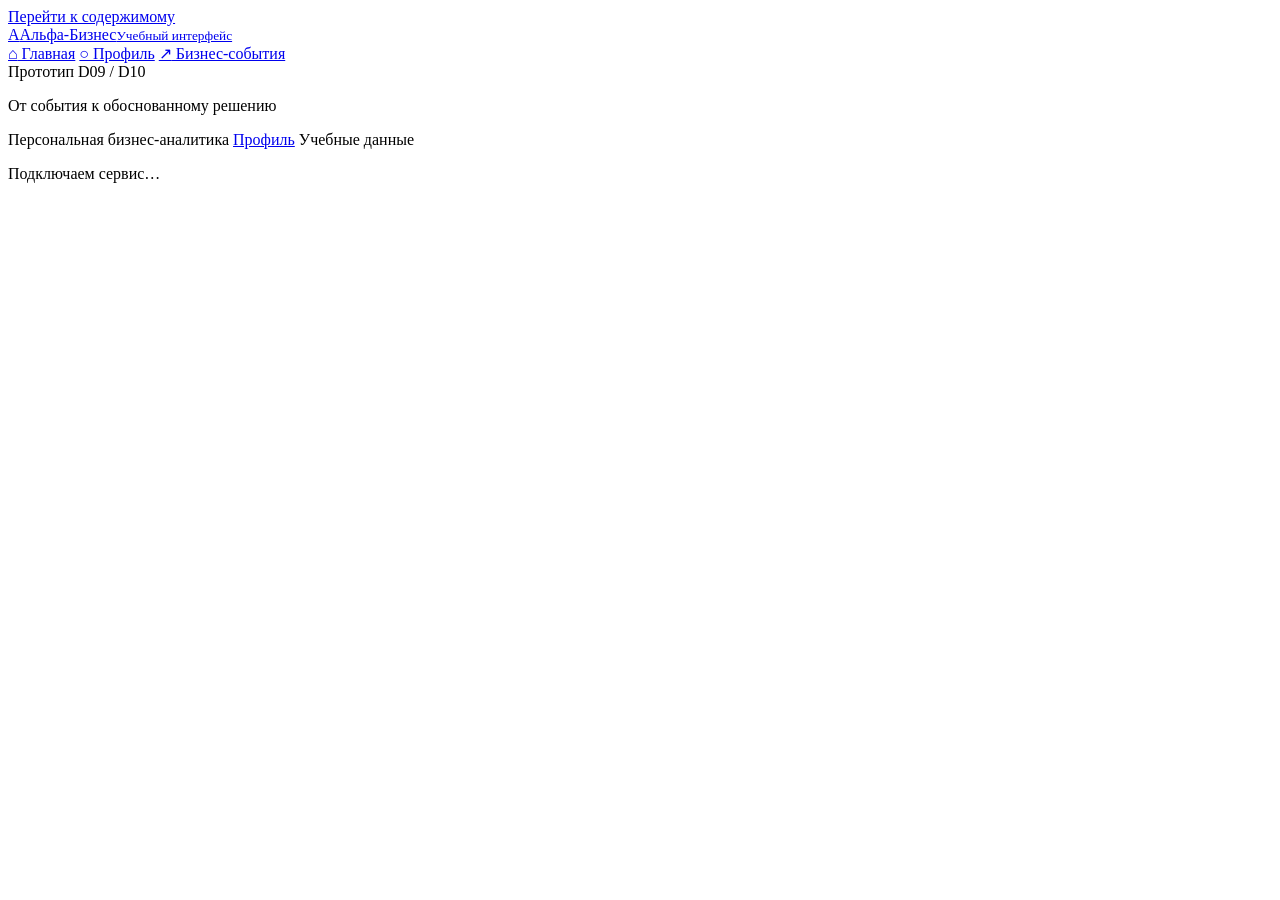
==== frontend/web/index.html @ 7c59dd0a "Frontend changes for further integrations. Папка d09_d10_mvp переименована во frontend" ====
<!doctype html>
<html lang="ru">
<head>
  <meta charset="utf-8"><meta name="viewport" content="width=device-width,initial-scale=1">
  <title>Бизнес-события · учебный Альфа-Бизнес</title>
  <link rel="stylesheet" href="/styles.css"><script src="/integration.js" defer></script><script src="/app.js" defer></script>
</head>
<body>
<a class="skip" href="#main">Перейти к содержимому</a>
<aside class="sidebar">
  <a class="brand" href="#/home"><span class="logo">А</span><span>Альфа-Бизнес<small>Учебный интерфейс</small></span></a>
  <nav aria-label="Основная навигация">
    <a data-nav="home" href="#/home"><span aria-hidden="true">⌂</span> Главная</a>
    <a data-nav="profile" href="#/profile"><span aria-hidden="true">○</span> Профиль</a>
    <a data-nav="feed" href="#/feed"><span aria-hidden="true">↗</span> Бизнес-события</a>
  </nav>
  <div class="sidebar-bottom"><span class="dot"></span> Прототип D09 / D10<p>От события к обоснованному решению</p></div>
</aside>
<div class="workspace">
  <header class="topbar">
    <span class="topbar-title">Персональная бизнес-аналитика</span>
    <a id="profile-link" class="profile-link" href="#/profile">Профиль</a>
    <span class="demo-pill">Учебные данные</span>
  </header>
  <main id="main" tabindex="-1">
    <p id="status" role="status" aria-live="polite">Подключаем сервис…</p>
    <div id="error" class="error" role="alert" hidden></div>
    <div id="page" aria-busy="true"></div>
  </main>
  <footer id="notice"></footer>
</div>
</body></html>
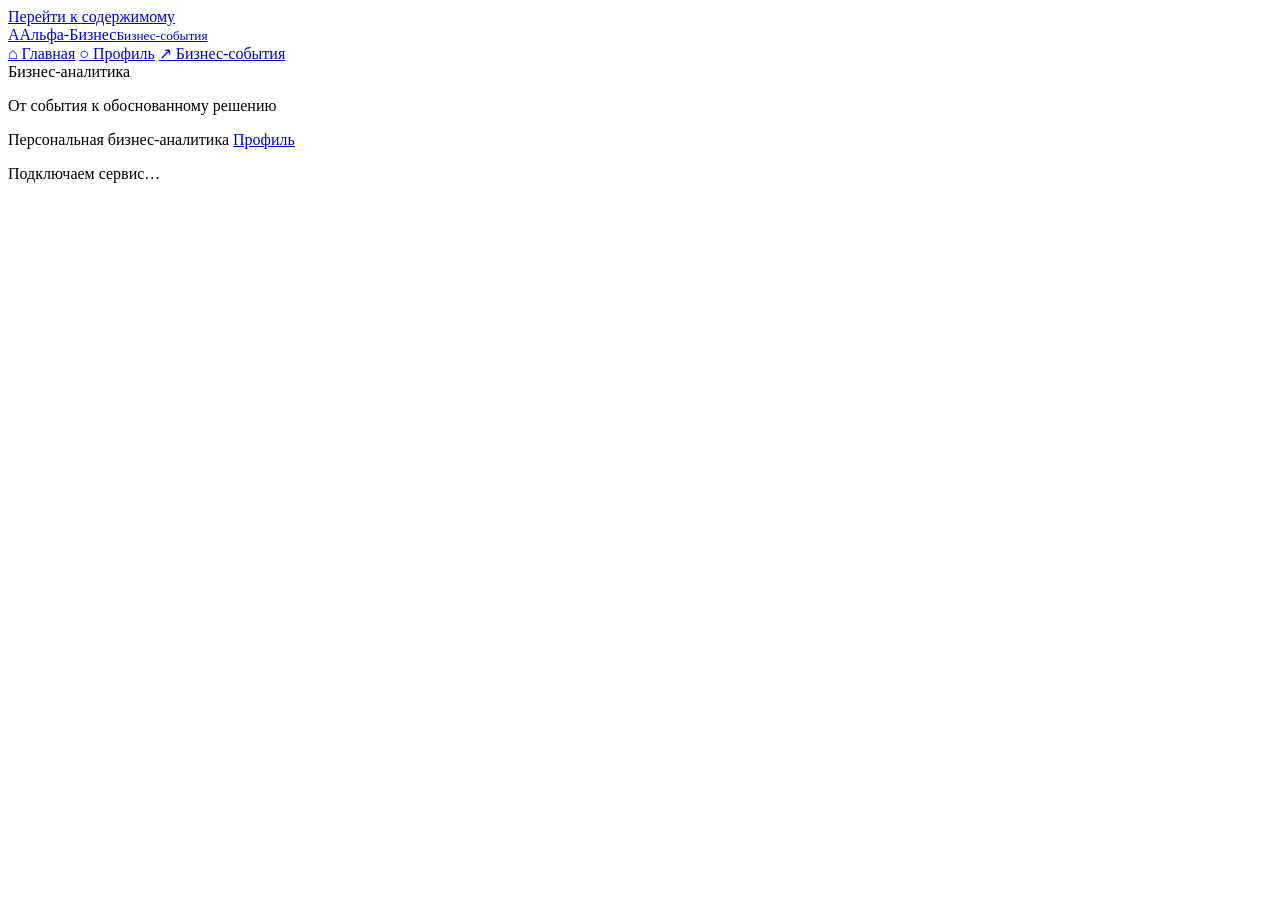
==== commit c19c8f60: "Ready to show changes Changed UI for representing. Deleted syntetic data and marks." ====
--- a/frontend/web/index.html
+++ b/frontend/web/index.html
@@ -2,25 +2,24 @@
 <html lang="ru">
 <head>
   <meta charset="utf-8"><meta name="viewport" content="width=device-width,initial-scale=1">
-  <title>Бизнес-события · учебный Альфа-Бизнес</title>
-  <link rel="stylesheet" href="/styles.css"><script src="/integration.js" defer></script><script src="/app.js" defer></script>
+  <title>Бизнес-события · Альфа-Бизнес</title>
+  <link rel="stylesheet" href="/styles.css"><script src="/integration.js" defer></script><script src="/backend-bindings.js" defer></script><script src="/config.js" defer></script><script src="/app.js" defer></script>
 </head>
 <body>
 <a class="skip" href="#main">Перейти к содержимому</a>
 <aside class="sidebar">
-  <a class="brand" href="#/home"><span class="logo">А</span><span>Альфа-Бизнес<small>Учебный интерфейс</small></span></a>
+  <a class="brand" href="#/home"><span class="logo">А</span><span>Альфа-Бизнес<small>Бизнес-события</small></span></a>
   <nav aria-label="Основная навигация">
     <a data-nav="home" href="#/home"><span aria-hidden="true">⌂</span> Главная</a>
     <a data-nav="profile" href="#/profile"><span aria-hidden="true">○</span> Профиль</a>
     <a data-nav="feed" href="#/feed"><span aria-hidden="true">↗</span> Бизнес-события</a>
   </nav>
-  <div class="sidebar-bottom"><span class="dot"></span> Прототип D09 / D10<p>От события к обоснованному решению</p></div>
+  <div class="sidebar-bottom"><span class="dot"></span> Бизнес-аналитика<p>От события к обоснованному решению</p></div>
 </aside>
 <div class="workspace">
   <header class="topbar">
     <span class="topbar-title">Персональная бизнес-аналитика</span>
     <a id="profile-link" class="profile-link" href="#/profile">Профиль</a>
-    <span class="demo-pill">Учебные данные</span>
   </header>
   <main id="main" tabindex="-1">
     <p id="status" role="status" aria-live="polite">Подключаем сервис…</p>
